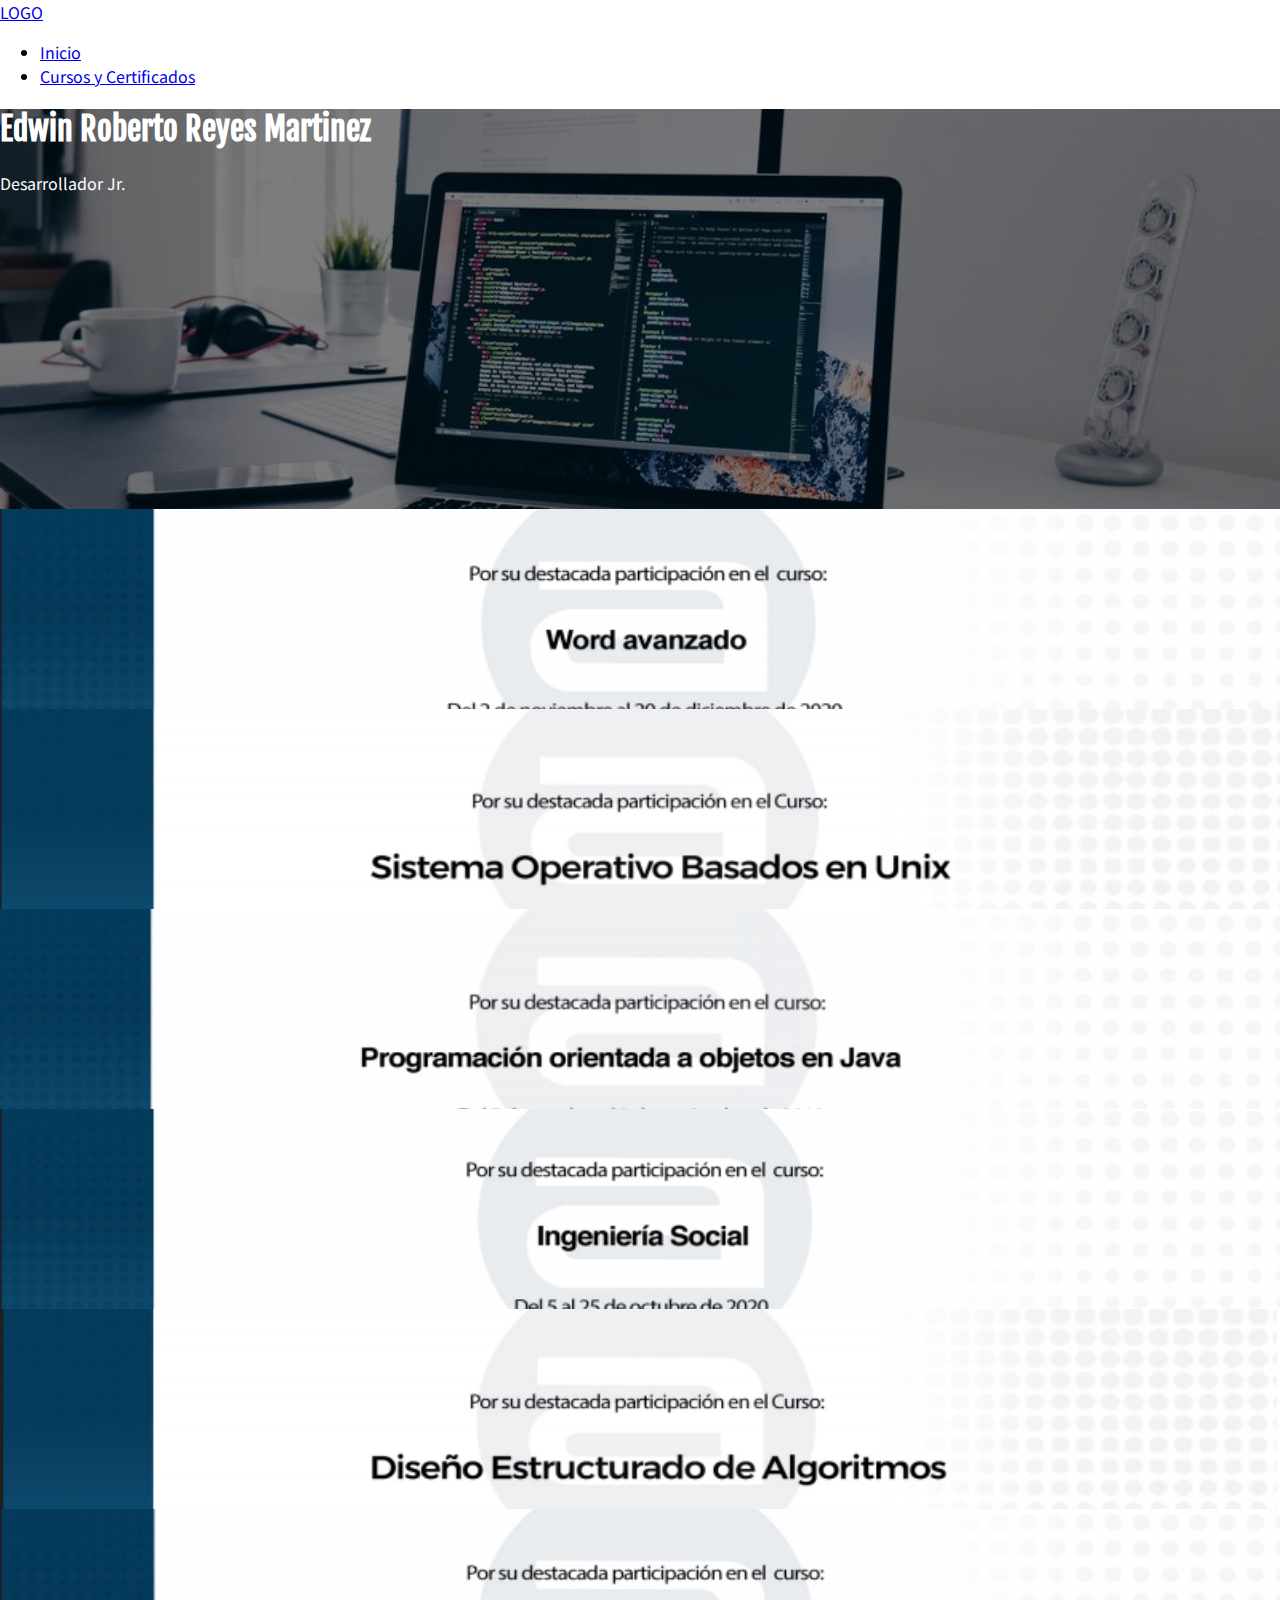
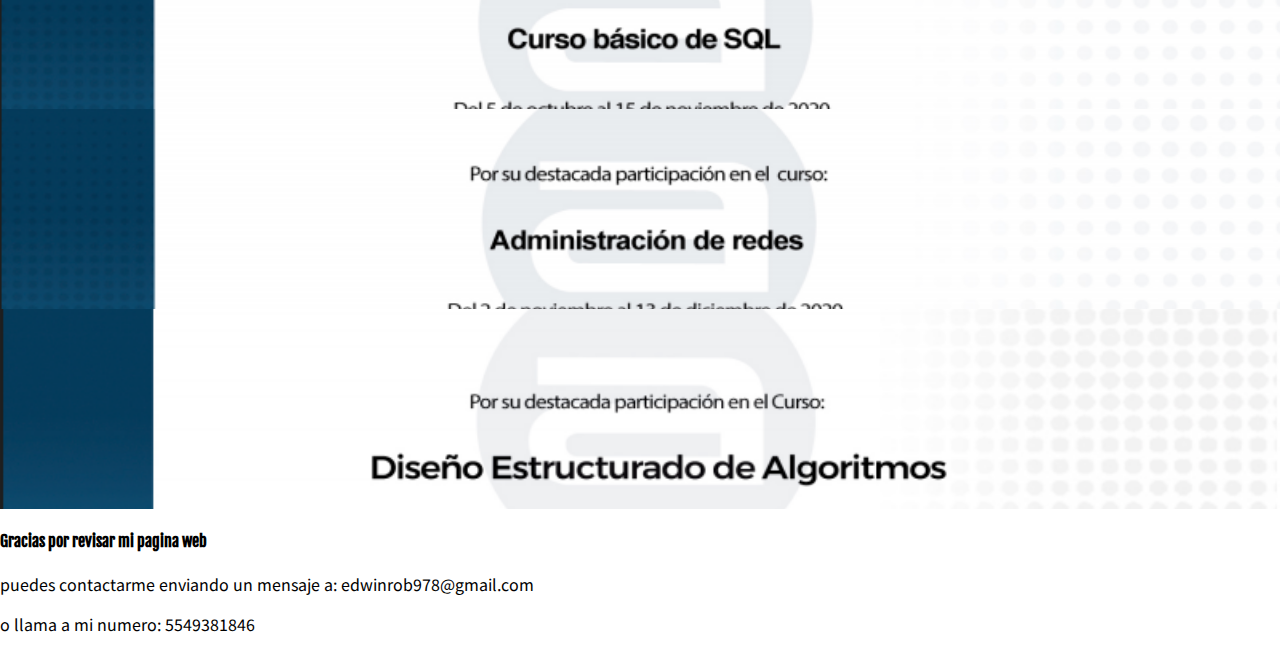
==== Certificados.html @ 8572c720 "“web”" ====
<html lang="en">

<head>
    <title>Pagina Web</title>
    <meta charset="UTF-8" />
    <meta http-equiv="X-UA-Compatible" content="IE-edge" />
    <meta name="viewport" content="width=device-width, initial-scale=1" />

    <link rel="preconnect" href="https://fonts.gstatic.com">
    <link href="https://fonts.googleapis.com/css2?family=Noto+Sans+JP&family=Oswald:wght@300&display=swap"
        rel="stylesheet">

    <link rel="preconnect" href="https://fonts.gstatic.com">
    <link href="https://fonts.googleapis.com/css2?family=Fjalla+One&display=swap" rel="stylesheet">


    <!ajusta el tamaño de visualicacion->

        <link rel="stylesheet" href="https://cdn.jsdelivr.net/npm/bootstrap@5.0.0-beta2/dist/css/bootstrap.min.css"
            integrity="sha384-BmbxuPwQa2lc/FVzBcNJ7UAyJxM6wuqIj61tLrc4wSX0szH/Ev+nYRRuWlolflfl"
            crossorigin="anonymous" />
        <link rel="stylesheet" href="css/style.css" />
        <link rel="stylesheet" href="css/iconos.css" />
</head>

<body>
    <header>
        <nav class="navbar navbar-expand-lg navbar-light bg-light">
            <a class="navbar-brand" href="#">LOGO</a>

            <ul class="nav">
                <li class="nav-item active">
                    <a class="nav-link" href="index.html">Inicio</a>
                </li>
                <li class="nav-item">
                    <a class="nav-link" href="Certificados.html">Cursos y Certificados</a>
                </li>
            </ul>

        </nav>

        <div class="cover d-flex justify-content-end align-items-start Flex-column p-5" style="background-image: url(img/img_port.jpg);">
            <h1>
                Edwin Roberto Reyes Martinez
            </h1>
            <p>
                Desarrollador Jr.
            </p>
        </div>
    </header>

    <section>
        <div class="container mt-5 mb-5">
            <div class="row justify-content-center">
                <div class="col-12 col-sm-6 col-md-4 col-lg-4 mt-2">
                    <a href="https://drive.google.com/file/d/1i3Grb5zOLMMssFmIdFSvwdgndE9y5cHb/view?usp=sharing">

                        <div title="imagen con codigo en el" class="cover cover-small"
                            style="background-image: url(img/Curso_1.jpg);">
                        </div>

                    </a>
                </div>

                <div class="col-12 col-sm-6 col-md-4 col-lg-4 mt-2">
                    <a href="https://drive.google.com/file/d/1_29ANRtiOoYSdf6cmpNm6aebFXdKl-Hn/view?usp=sharing">

                        <div title="imagen con codigo en el" class="cover cover-small"
                            style="background-image: url(img/Curso_2.jpg);">
                        </div>

                    </a>
                </div>

                <div class="col-12 col-sm-6 col-md-4 col-lg-4 mt-2">
                    <a href="https://drive.google.com/file/d/1hMliKLa71dWi9RRpMQ0lnw3gApXl7R2r/view?usp=sharing">

                        <div title="imagen con codigo en el" class="cover cover-small"
                            style="background-image: url(img/Curso_3.jpg);">
                        </div>

                    </a>
                </div>
            </div>
        </div>
    </section>

    <section>
        <div class="container mt-5 mb-5">
            <div class="row justify-content-center">
                <div class="col-12 col-sm-6 col-md-4 col-lg-4 mt-2">
                    <a href="https://drive.google.com/file/d/1R1CkPhXuIoAoq_0k1byiyfZSAkRLky39/view?usp=sharing">

                        <div title="imagen con codigo en el" class="cover cover-small"
                            style="background-image: url(img/Curso_4.jpg);">
                        </div>

                    </a>
                </div>

                <div class="col-12 col-sm-6 col-md-4 col-lg-4 mt-2">
                    <a href="https://drive.google.com/file/d/1-zUUdj64EjMp4FR1Uoav33jSzIlhjAmF/view?usp=sharing">

                        <div title="imagen con codigo en el" class="cover cover-small"
                            style="background-image: url(img/Curso_5.jpg);">
                        </div>

                    </a>
                </div>

                <div class="col-12 col-sm-6 col-md-4 col-lg-4 mt-2">
                    <a href="https://drive.google.com/file/d/1acpo5tkkMHWp_Mbz2f9Eu1_BpriwBlEv/view?usp=sharing">

                        <div title="imagen con codigo en el" class="cover cover-small"
                            style="background-image: url(img/Curso_6.jpg);">
                        </div>

                    </a>
                </div>
            </div>
        </div>
    </section>

    <section>
        <div class="container mt-5 mb-5">
            <div class="row justify-content-center">
                <div class="col-12 col-sm-6 col-md-4 col-lg-4 mt-2">
                    <a href="https://drive.google.com/file/d/18CGqYpLKqR65ICDyT59AvgPjgWDAUbbQ/view?usp=sharing">

                        <div title="imagen con codigo en el" class="cover cover-small"
                            style="background-image: url(img/Curso_7.jpg);">
                        </div>

                    </a>
                </div>

                <div class="col-12 col-sm-6 col-md-4 col-lg-4 mt-2">
                    <a href="https://drive.google.com/file/d/1-zUUdj64EjMp4FR1Uoav33jSzIlhjAmF/view?usp=sharing">

                        <div title="imagen con codigo en el" class="cover cover-small"
                            style="background-image: url(img/Curso_5.jpg);">
                        </div>

                    </a>
                </div>
            </div>
        </div>
    </section>

    <section>
        <footer class="bg-dark text-center text-white" id="comienza">

            <div class="container p-4">

                <section class="mb-5 mt-5">
                    <h4>
                        Gracias por revisar mi pagina web
                    </h4>
                    <p class="mt-4">
                        puedes contactarme enviando un mensaje a: edwinrob978@gmail.com
                    </p>
                    <p>
                        o llama a mi numero: 5549381846
                    </p>
                </section>

                <div class="text-center p-3" style="background-color: rgba(0, 0, 0, 0.2);">

                    <a class="text-white" href="https://mdbootstrap.com/"> </a>
                </div>
        </footer>
    </section>

</body>

</html>
---- css/style.css ----
body {
    margin: 0em;
    font-family: 'Noto Sans JP', sans-serif;

}

h1,
h2,
h3,
h4,
h5 {
    font-family: 'Fjalla One', sans-serif;
}

.cover {
    height: 400px;
    color: white;
    background-size: cover;
    background-position: center;
    background-color: rgb(0, 0, 0, 0.5);
    background-blend-mode: darken;
}

.cover-small {
    height: 200px;
    background-blend-mode: normal;
}

.card {
    border: 0 !important;
    box-shadow: 0 4px 6px -1px rgba(0, 0, 0, 0.1), 0 2px 4px -1px rgba(0, 0, 0, 0.06);
}

.card-title {
    min-height: 3rem;
}

.card-text {
    min-height: auto;
}

.stripe-container {
    display: flex;
}

.stripe-container .card {
    width: 300px;
    flex-shrink: 0;
    margin-right: 1rem;
}

.product-stripe {
    overflow-x: scroll;
    padding-top: 1rem;
    padding-bottom: 1rem;
}

.responsive-iframe {
    position: relative;
    padding-top: 56.25%;
}

.responsive-iframe iframe {
    position: absolute;
    top: 0%;
    left: 0%;
    width: 100%;
    height: 100%;
}

.slider {
    overflow-x: scroll;
    padding-top: 1rem;
    padding-bottom: 1rem;

    overflow-x: hidden;
}

.slider-container {
    display: flex;

    transform: translateX(0);
    animation: sliderx 10s infinite;
}

.image-container {
    width: 100%;
    padding-top: 56.25%;
    background-size: cover;
    background-position: center;
    flex-shrink: 0;
}

@keyframes sliderx {
    0% {
        transform: translateX(0);
    }

    20% {
        transform: translateX(0);
    }

    25% {
        transform: translateX(-100%);
    }

    45% {
        transform: translateX(-100%);
    }

    50% {
        transform: translateX(-200%);
    }

    70% {
        transform: translateX(-200%);
    }

    75% {
        transform: translateX(-300%);
    }

    95% {
        transform: translateX(-300%);
    }

    100% {
        transform: translateX(0);
    }
}
---- css/iconos.css ----
@font-face {
  font-family: 'icomoon';
  src:  url('fonts/icomoon.eot?7yqume');
  src:  url('fonts/icomoon.eot?7yqume#iefix') format('embedded-opentype'),
    url('fonts/icomoon.ttf?7yqume') format('truetype'),
    url('fonts/icomoon.woff?7yqume') format('woff'),
    url('fonts/icomoon.svg?7yqume#icomoon') format('svg');
  font-weight: normal;
  font-style: normal;
  font-display: block;
}

[class^="icon-"], [class*=" icon-"] {
  /* use !important to prevent issues with browser extensions that change fonts */
  font-family: 'icomoon' !important;
  speak: never;
  font-style: normal;
  font-weight: normal;
  font-variant: normal;
  text-transform: none;
  line-height: 1;

  /* Better Font Rendering =========== */
  -webkit-font-smoothing: antialiased;
  -moz-osx-font-smoothing: grayscale;

}

.icon-facebook:before {
  content: "\ea90";
}
.icon-instagram:before {
  content: "\ea92";
}
.icon-twitter:before {
  content: "\ea96";
}
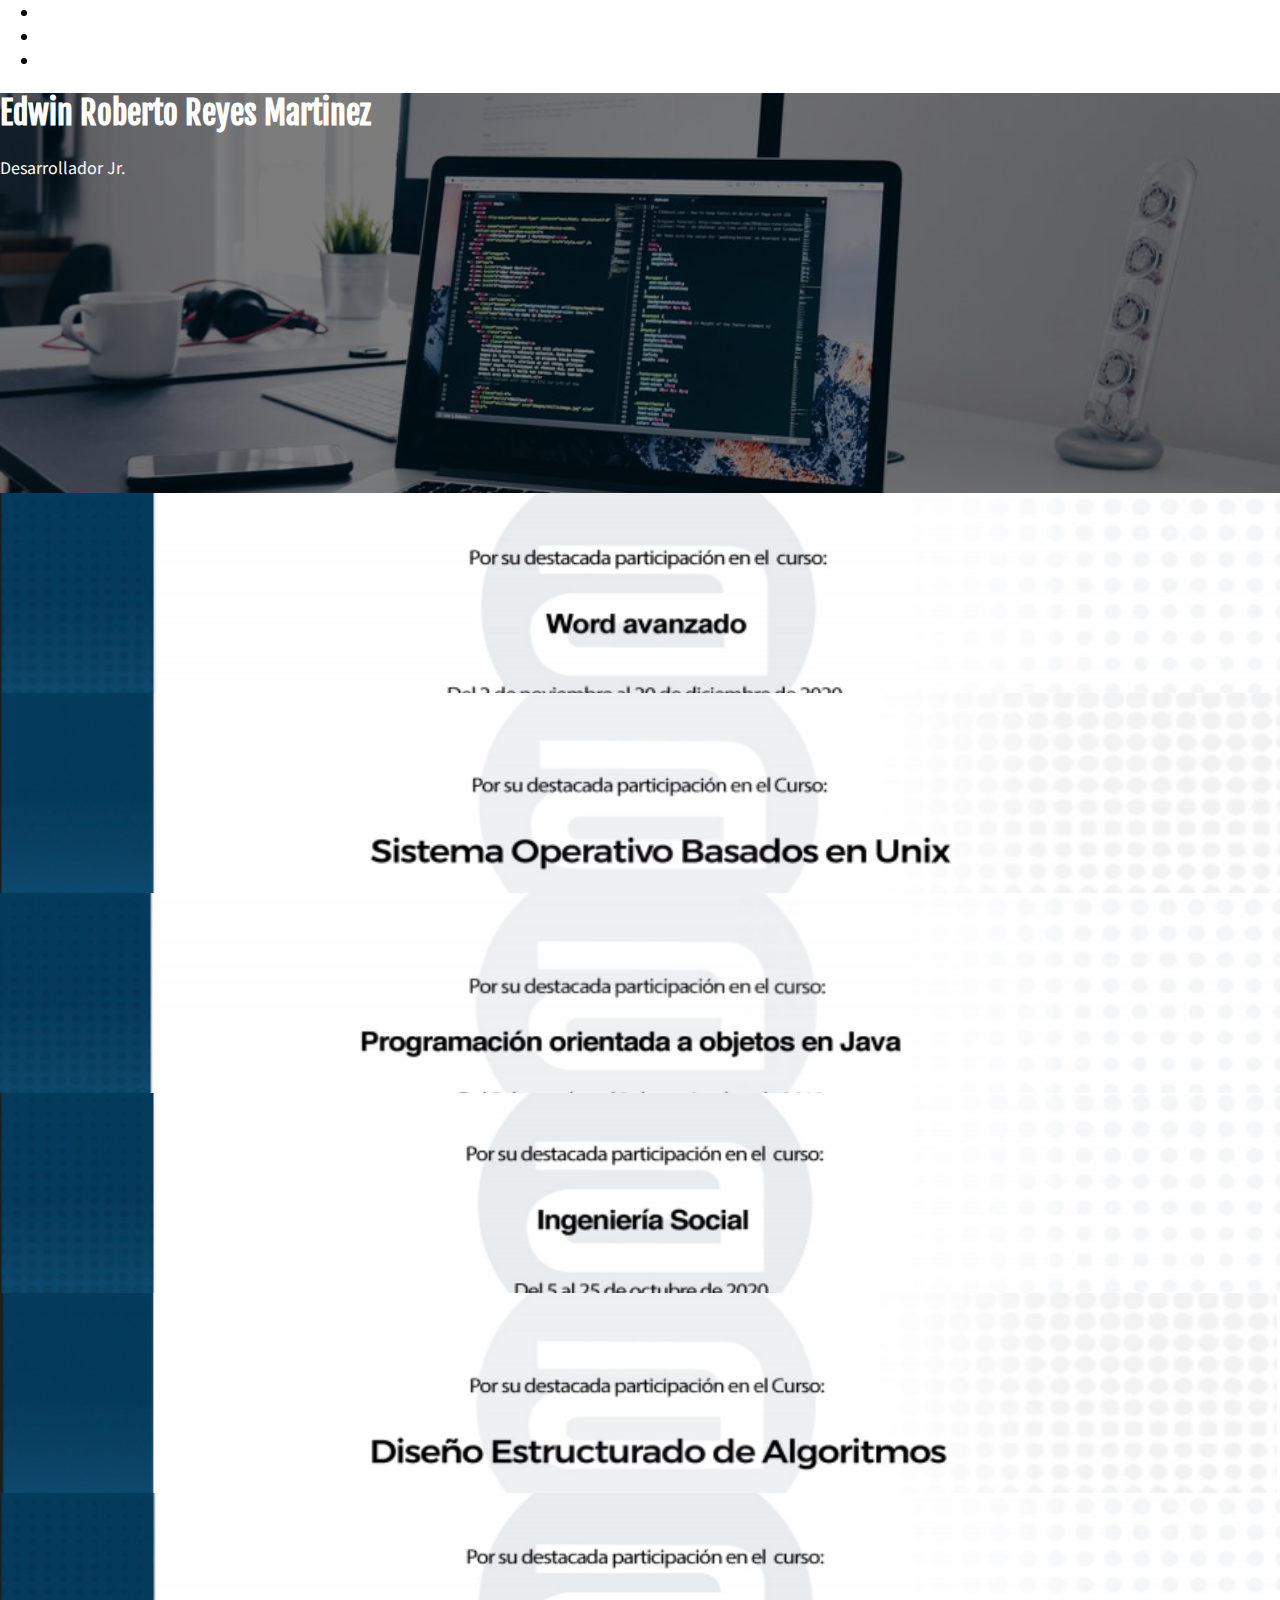
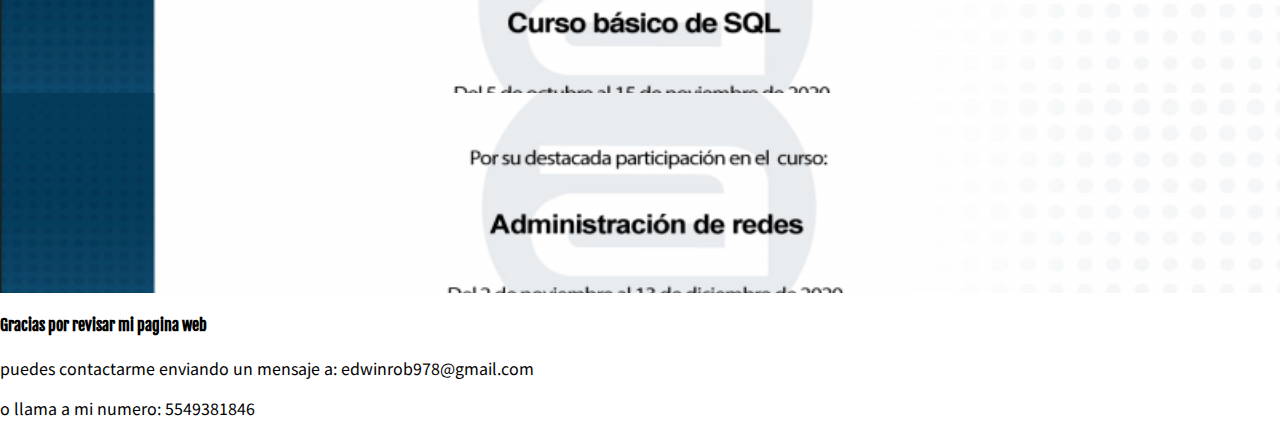
==== commit c972783f: "“web”" ====
--- a/Certificados.html
+++ b/Certificados.html
@@ -1,7 +1,7 @@
 <html lang="en">
 
 <head>
-    <title>Pagina Web</title>
+    <title>Certificados</title>
     <meta charset="UTF-8" />
     <meta http-equiv="X-UA-Compatible" content="IE-edge" />
     <meta name="viewport" content="width=device-width, initial-scale=1" />
@@ -25,8 +25,7 @@
 
 <body>
     <header>
-        <nav class="navbar navbar-expand-lg navbar-light bg-light">
-            <a class="navbar-brand" href="#">LOGO</a>
+        <nav class="navbar navbar navbar-dark bg-dark">
 
             <ul class="nav">
                 <li class="nav-item active">
@@ -35,11 +34,15 @@
                 <li class="nav-item">
                     <a class="nav-link" href="Certificados.html">Cursos y Certificados</a>
                 </li>
+                <li class="nav-item">
+                    <a class="nav-link" href="Conocimiento.html">Conocimientos</a>
+                </li>
             </ul>
 
         </nav>
 
-        <div class="cover d-flex justify-content-end align-items-start Flex-column p-5" style="background-image: url(img/img_port.jpg);">
+        <div class="cover d-flex justify-content-end align-items-start Flex-column p-5"
+            style="background-image: url(img/img_port.jpg);">
             <h1>
                 Edwin Roberto Reyes Martinez
             </h1>
@@ -52,10 +55,11 @@
     <section>
         <div class="container mt-5 mb-5">
             <div class="row justify-content-center">
+
                 <div class="col-12 col-sm-6 col-md-4 col-lg-4 mt-2">
                     <a href="https://drive.google.com/file/d/1i3Grb5zOLMMssFmIdFSvwdgndE9y5cHb/view?usp=sharing">
 
-                        <div title="imagen con codigo en el" class="cover cover-small"
+                        <div title="imagen curso 1" class="cover cover-small border-bottom border-primary rounded"
                             style="background-image: url(img/Curso_1.jpg);">
                         </div>
 
@@ -65,7 +69,7 @@
                 <div class="col-12 col-sm-6 col-md-4 col-lg-4 mt-2">
                     <a href="https://drive.google.com/file/d/1_29ANRtiOoYSdf6cmpNm6aebFXdKl-Hn/view?usp=sharing">
 
-                        <div title="imagen con codigo en el" class="cover cover-small"
+                        <div title="imagen curso 2" class="cover cover-small border-bottom border-primary rounded"
                             style="background-image: url(img/Curso_2.jpg);">
                         </div>
 
@@ -75,7 +79,7 @@
                 <div class="col-12 col-sm-6 col-md-4 col-lg-4 mt-2">
                     <a href="https://drive.google.com/file/d/1hMliKLa71dWi9RRpMQ0lnw3gApXl7R2r/view?usp=sharing">
 
-                        <div title="imagen con codigo en el" class="cover cover-small"
+                        <div title="imagen curso 3" class="cover cover-small border-bottom border-primary rounded"
                             style="background-image: url(img/Curso_3.jpg);">
                         </div>
 
@@ -88,30 +92,31 @@
     <section>
         <div class="container mt-5 mb-5">
             <div class="row justify-content-center">
-                <div class="col-12 col-sm-6 col-md-4 col-lg-4 mt-2">
+
+                <div class="col-12 col-sm-6 col-md-4 col-lg-4 mt-4">
                     <a href="https://drive.google.com/file/d/1R1CkPhXuIoAoq_0k1byiyfZSAkRLky39/view?usp=sharing">
 
-                        <div title="imagen con codigo en el" class="cover cover-small"
+                        <div title="imagen curso 4" class="cover cover-small border-bottom border-primary rounded"
                             style="background-image: url(img/Curso_4.jpg);">
                         </div>
 
                     </a>
                 </div>
 
-                <div class="col-12 col-sm-6 col-md-4 col-lg-4 mt-2">
+                <div class="col-12 col-sm-6 col-md-4 col-lg-4 mt-4">
                     <a href="https://drive.google.com/file/d/1-zUUdj64EjMp4FR1Uoav33jSzIlhjAmF/view?usp=sharing">
 
-                        <div title="imagen con codigo en el" class="cover cover-small"
+                        <div title="imagen curso 5" class="cover cover-small border-bottom border-primary rounded"
                             style="background-image: url(img/Curso_5.jpg);">
                         </div>
 
                     </a>
                 </div>
 
-                <div class="col-12 col-sm-6 col-md-4 col-lg-4 mt-2">
+                <div class="col-12 col-sm-6 col-md-4 col-lg-4 mt-4">
                     <a href="https://drive.google.com/file/d/1acpo5tkkMHWp_Mbz2f9Eu1_BpriwBlEv/view?usp=sharing">
 
-                        <div title="imagen con codigo en el" class="cover cover-small"
+                        <div title="imagen curso 6" class="cover cover-small border-bottom border-primary rounded"
                             style="background-image: url(img/Curso_6.jpg);">
                         </div>
 
@@ -124,25 +129,16 @@
     <section>
         <div class="container mt-5 mb-5">
             <div class="row justify-content-center">
-                <div class="col-12 col-sm-6 col-md-4 col-lg-4 mt-2">
+                <div class="col-12 col-sm-6 col-md-4 col-lg-4 mt-4">
                     <a href="https://drive.google.com/file/d/18CGqYpLKqR65ICDyT59AvgPjgWDAUbbQ/view?usp=sharing">
 
-                        <div title="imagen con codigo en el" class="cover cover-small"
+                        <div title="imagen curso 7" class="cover cover-small border-bottom border-primary rounded"
                             style="background-image: url(img/Curso_7.jpg);">
                         </div>
 
                     </a>
                 </div>
 
-                <div class="col-12 col-sm-6 col-md-4 col-lg-4 mt-2">
-                    <a href="https://drive.google.com/file/d/1-zUUdj64EjMp4FR1Uoav33jSzIlhjAmF/view?usp=sharing">
-
-                        <div title="imagen con codigo en el" class="cover cover-small"
-                            style="background-image: url(img/Curso_5.jpg);">
-                        </div>
-
-                    </a>
-                </div>
             </div>
         </div>
     </section>
--- a/css/style.css
+++ b/css/style.css
@@ -12,12 +12,48 @@
     font-family: 'Fjalla One', sans-serif;
 }
 
+.nav-item .nav-link{
+    color: white;
+}
+
 .cover {
     height: 400px;
     color: white;
     background-size: cover;
     background-position: center;
     background-color: rgb(0, 0, 0, 0.5);
+    background-blend-mode: darken;
+}
+
+.cover2 {
+    height: 200px;
+    color: white;
+    background-size: cover;
+    background-position: center;
+    background-blend-mode: darken;
+}
+
+.cover3 {
+    height: 300px;
+    color: white;
+    background-size: cover;
+    background-position: center;
+    background-blend-mode: darken;
+}
+
+.cover4{
+    height: 400px;
+    color: white;
+    background-size: cover;
+    background-position: center;
+    background-blend-mode: darken;
+}
+
+.cover5{
+    height: 700px;
+    color: white;
+    background-size: cover;
+    background-position: center;
     background-blend-mode: darken;
 }
 
@@ -129,3 +165,23 @@
     }
 }
 
+.sticky {
+    position: -webkit-sticky;
+    /* Safari */
+    position: sticky;
+    top: 0;
+}
+
+pre {
+    background-color: #eee;
+    border-left: 6px solid #00458b;
+    font-size: 0.8em;
+    line-height: 1.3em;
+    margin: 0 0 24px;
+    max-width: 100%;
+    overflow: auto;
+    padding: .7em;
+    width: 100%;
+    box-sizing: border-box;
+    display: block;
+}